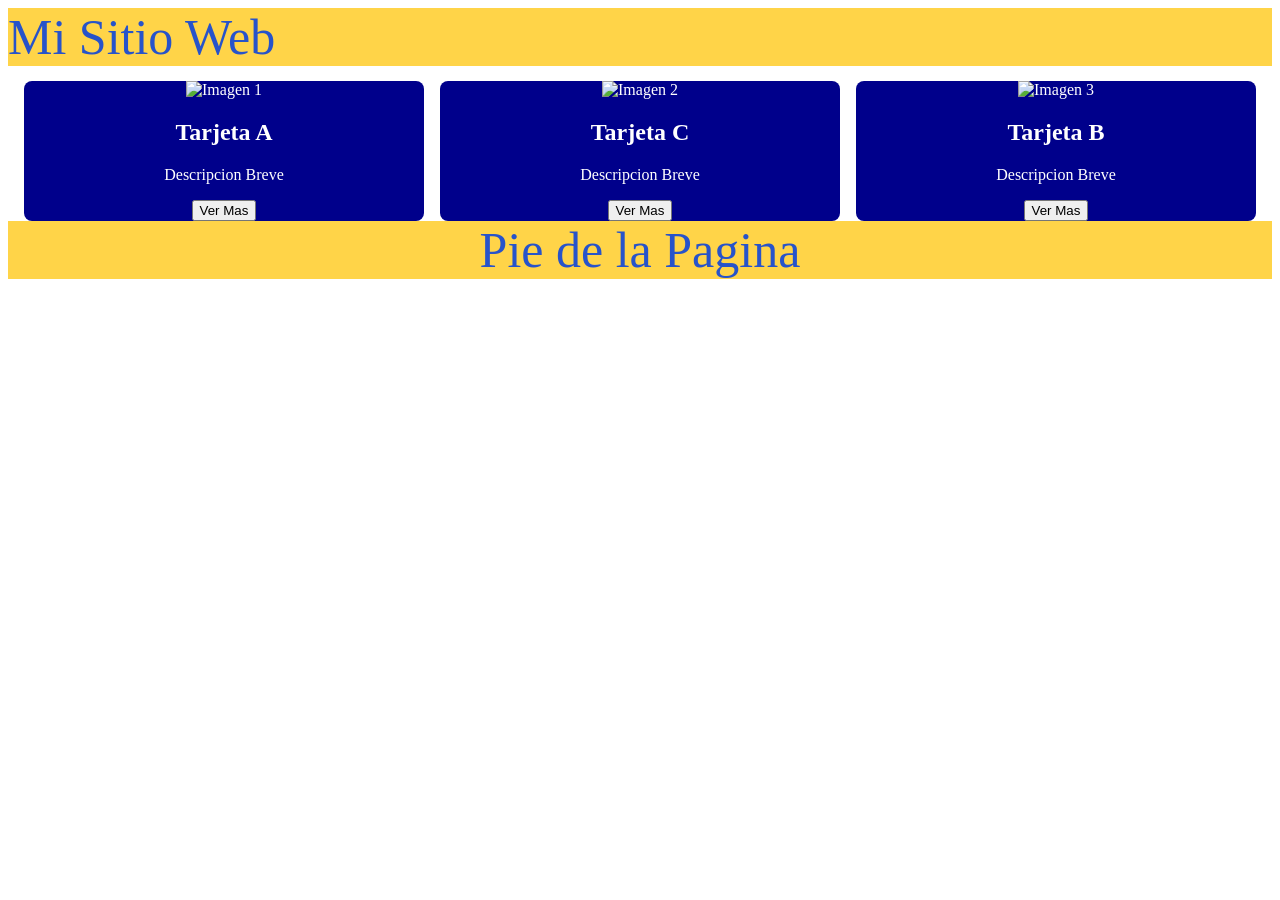
==== RETICULA 160726/index.html @ ec9b3c89 "new" ====
<!DOCTYPE html>
<html lang="en">
<head>
    <meta charset="UTF-8">
    <meta name="viewport" content="width=device-width, initial-scale=1.0">
    <title>Demo Clase 2</title>
    <link rel="stylesheet" href="/RETICULA 160726/style.css">
</head>
<body>
    <header class="encabezado">Mi Sitio Web</header>
    <main class="contenedor">

        <!-- Tarjeta 1 -->
         <article class="tarjeta">
            <img src="https://upload.wikimedia.org/wikipedia/commons/8/8f/Example_image.svg" height="200px" alt="Imagen 1">
            <h2>Tarjeta A</h2>
            <p>Descripcion Breve</p>
            <button class="btn">Ver Mas</button>
         </article>


        <!-- Tarjeta 2 -->
         <article class="tarjeta">
            <img src="https://upload.wikimedia.org/wikipedia/commons/8/8f/Example_image.svg" height="200px" alt="Imagen 2">
            <h2>Tarjeta C</h2>
            <p>Descripcion Breve</p>
            <button class="btn">Ver Mas</button>
         </article>

        <!-- Tarjeta 3 -->   

        <article class="tarjeta">
            <img src="https://upload.wikimedia.org/wikipedia/commons/8/8f/Example_image.svg" height="200px" alt="Imagen 3">
            <h2>Tarjeta B</h2>
            <p>Descripcion Breve</p>
            <button class="btn">Ver Mas</button>
         </article>
    </main>
    <footer class="pie">Pie de la Pagina</footer>
    
</body>
</html>
---- RETICULA 160726/style.css ----
/*Aplicar Grid a los Contenedores*/
.contenedor{
    display: grid;/*Tarjetas en Fila*/
    grid-template-columns: repeat(12, 1fr);/*Tarjetas en Fila*/
    gap: 16px; /*Espacio de las tarjetas*/
    padding: 0 16px; /*Centraliza todo*/
}


/*Configuracion del Encabezado*/
/*Debemos declarar cuantas columnas tendran cada elemento*/
.encabezado{
    font-size: 50px; /*Tamano de texto*/
    color: rgba(39, 83, 202);
    margin-bottom: 15px;
    background-color:rgba(255, 212, 72);
    grid-column: 1/13;/* 12 col.*/
}

.tarjeta{
    grid-column: span 4; /*Espacio de la pagina*/
    background-color: darkblue;
    color: white;
    border-radius: 8px;
    align-items: center;
    text-align: center;
    padding: 10;
}

.pie{
    font-size: 50px;
    color: rgba(39, 83, 202);
    margin-bottom: 15px;
    background-color:rgba(255, 212, 72);
    grid-column: 1/13;/* 12 col.*/
    text-align: center; /*Centrar Pie de la Pagina*/

}
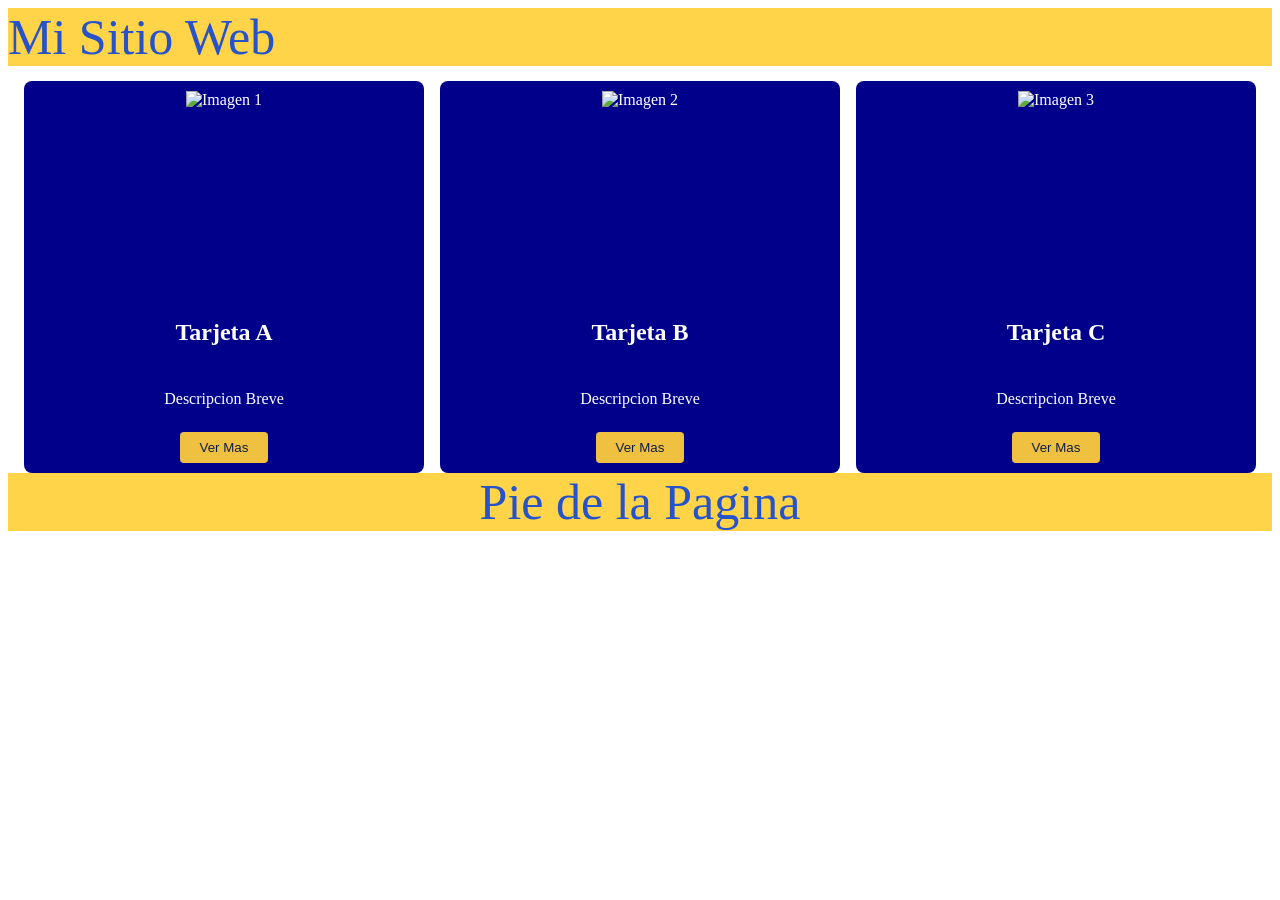
==== commit f6f2e4c2: "new" ====
--- a/RETICULA 160726/index.html
+++ b/RETICULA 160726/index.html
@@ -22,7 +22,7 @@
         <!-- Tarjeta 2 -->
          <article class="tarjeta">
             <img src="https://upload.wikimedia.org/wikipedia/commons/8/8f/Example_image.svg" height="200px" alt="Imagen 2">
-            <h2>Tarjeta C</h2>
+            <h2>Tarjeta B</h2>
             <p>Descripcion Breve</p>
             <button class="btn">Ver Mas</button>
          </article>
@@ -31,7 +31,7 @@
 
         <article class="tarjeta">
             <img src="https://upload.wikimedia.org/wikipedia/commons/8/8f/Example_image.svg" height="200px" alt="Imagen 3">
-            <h2>Tarjeta B</h2>
+            <h2>Tarjeta C</h2>
             <p>Descripcion Breve</p>
             <button class="btn">Ver Mas</button>
          </article>
--- a/RETICULA 160726/style.css
+++ b/RETICULA 160726/style.css
@@ -24,7 +24,11 @@
     border-radius: 8px;
     align-items: center;
     text-align: center;
-    padding: 10;
+    padding: 10px;
+    display: flex;
+    flex-direction: column;
+    align-items: center;
+    gap: 8px;
 }
 
 .pie{
@@ -36,3 +40,11 @@
     text-align: center; /*Centrar Pie de la Pagina*/
 
 }
+
+.btn{
+    background-color: #f0c040;
+    color: #0f1e3d;
+    padding: 8px 20px;
+    border: none;
+    border-radius: 4px;
+}
